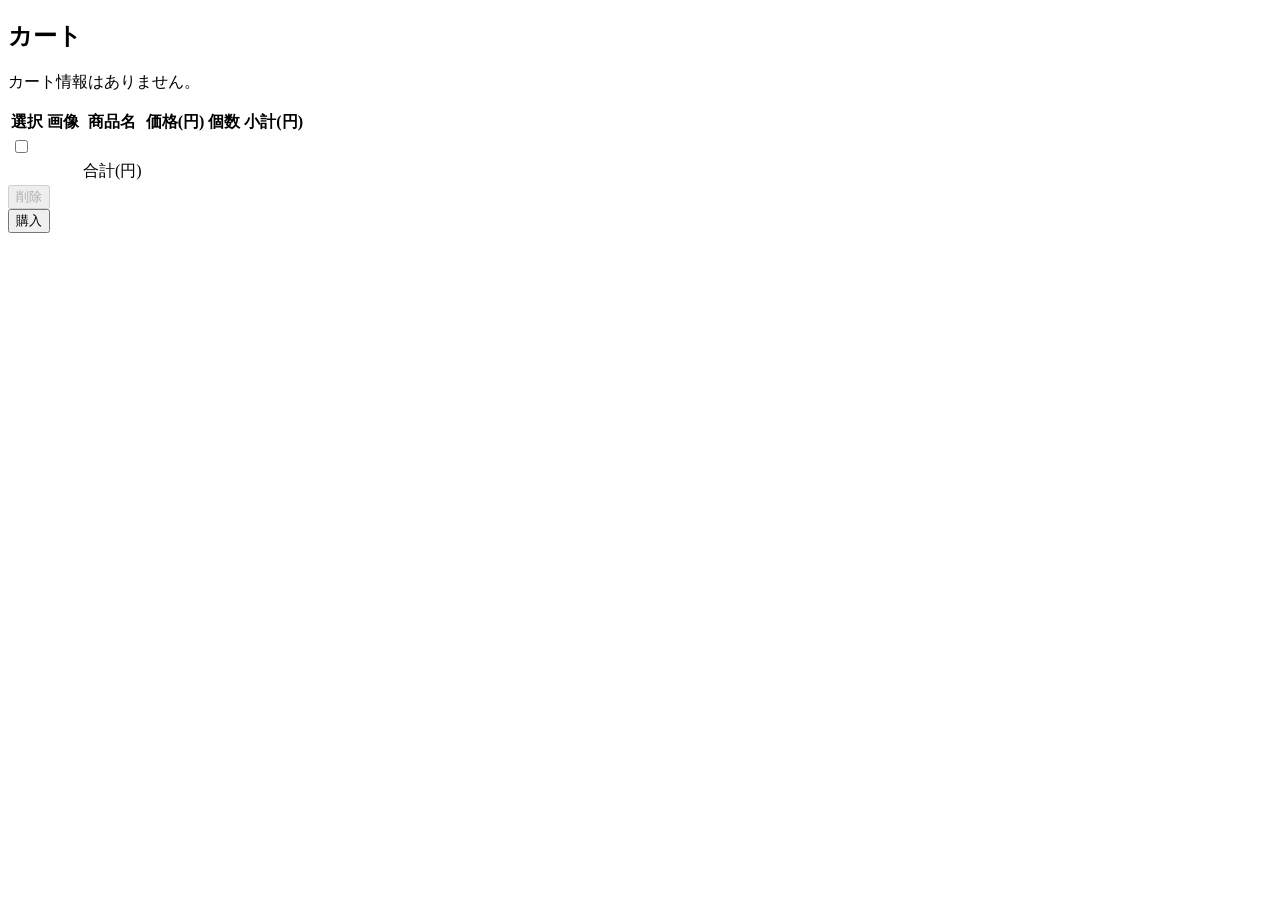
==== src/main/resources/templates/cart.html @ 64a1ae8f "first commit" ====
<!DOCTYPE html>
<html xmlns:th="http://www.thymeleaf.org">
<head>
<meta charset="UTF-8" />

<link href="/css/reset.css" th:href="@{/css/reset.css}" rel="stylesheet" />
<link href="/css/style.css" th:href="@{/css/style.css}" rel="stylesheet" />
<title>Sample Web</title>
</head>
<body>

<header th:insert="fragments/page_header::pageHeader"></header>

<main>

	<div class="container cart">
		<h2>カート</h2>
	
		<div class="noData"	th:if="${carts == null || carts.size() == 0}">
			<p class="info">カート情報はありません。</p>
		</div>
		
		<table class="cart"	th:if="${carts != null && carts.size() > 0}">
			<tr>
				<th>選択</th><th>画像</th><th>商品名</th><th>価格(円)</th><th>個数</th><th>小計(円)</th>
			</tr>
			<tr th:each="cart: ${carts}">
				<td><input type="checkbox" name="id"	class="checkList" th:value="${cart.id}"/></td>
				<td><img class="itemImage"	th:src="@{{imagePath} (imagePath=${cart.imageFullPath}) }" /></td>
				<td th:text="${cart.productName}" />
				<td class="number" th:text="${cart.price}" />
				<td class="productCount number" th:text="${cart.productCount}" />
				<td class="subtotal number" th:text="${cart.subtotal}" />
			</tr>
			<tr>
				<td class="totalArea"></td>
				<td class="totalArea"></td>
				<td class="totalArea">合計(円)</td>
				<td class="totalArea"></td>
				<td class="totalArea" id="totalCount"></td>
				<td class="totalArea" id="totalPrice"></td>
			</tr>
		</table>
		<div class="buttonArea"	th:if="${carts != null && carts.size() > 0}">
			<button id="deleteButton" disabled>削除</button>
			<form action="/sampleweb/settlement/">
				<button type="submit" id="settlementButton">購入</button>
			</form>
		</div>
	
	</div>

</main>
<script	th:inline="javascript">
/*<![CDATA[*/
$(() => {
	// 購入個数と金額の合計を算出し、合計欄に設定する
	calcTotalArea();
	
	$('#deleteButton').on('click', () => {
		let checkedList = $('.checkList:checked');	// チェックされたチェックボックスのオブジェクト
		let checkedIdList = []; // チェックされたチェックボックスのValueを入れるリスト
		for (checked of checkedList) {
			checkedIdList.push($(checked).val());
		}
		deleteCart(checkedList, checkedIdList);
	});

	$('.checkList').on('change', changeDisable);
	
	$('#settlementButton').on('click', function() {
		let userId = /*[[${loginSession.getUserId()}]]*/ 0;
		if (userId == 0 && isEmpty($('#hiddenUserName').val())) {
			alert("ログインしてください。");
			return false;
		}
	});
	
});

/**
 * 選択されたカート情報を削除する。
 * @param checkedList:選択されたチェックボックスのリスト、checkedIdList:選択されたチェックボックスの値のリスト
 * @returns なし
 */
function deleteCart(checkedList, checkedIdList) {
	$.ajax({
		type: 'POST',
		url: '/sampleweb/cart/delete',
		data: JSON.stringify({'checkedIdList': checkedIdList}),
		contentType: 'application/json',
	})
	.then((result) => {
		for (checked of checkedList) {
			$(checked).parent().parent().remove();
		}
		
		let checkList = $('.checkList');
		if (checkList.length == 0) {
			location.replace('/sampleweb/cart/');
		}
		// 購入個数と金額の合計を算出し、合計欄に設定する
		calcTotalArea();
		// 削除ボタン非活性
		changeDisable();
	}, () => {
		alert('Error: ajax connection failed.');
	});		
}

/**
 * 削除ボタンの活性非活性を変更する。
 * @param チェックボックスが選択された際のevent
 * @returns なし
 */
let changeDisable = (event) => {
	let checkList = $('.checkList');
	let disabled = true;
	for (let check of checkList) {
		if($(check).prop('checked')) {
			disabled = false;
			break;
		}
	}
	$("#deleteButton").prop("disabled", disabled);
}

/**
 * 合計個数、合計金額を計算する。
 * @param なし
 * @returns なし
 */
function calcTotalArea() {
	let subtotalList = $('.subtotal');
	let countList = $('.productCount');
	let totalPrice = 0;
	let totalCount = 0;
	
	$(subtotalList).each((i, subtotal) => {
		totalPrice += parseInt($(subtotal).text());
		totalCount += parseInt($(countList[i]).text());
	});
// 123～126行目と同じことをおこなっている
// eachを使用することにより1つのループでできるため
// 以降の処理はコメントアウトする
// 	for (let subtotal of subtotalList) {
// 		totalPrice += parseInt($(subtotal).text());
// 	}
// 	for (let count of countList) {
// 		totalCount += parseInt($(count).text());
// 	}

	$('#totalPrice').text(totalPrice);
	$('#totalCount').text(totalCount);
}
/*]]>*/
</script>

</body>
</html>
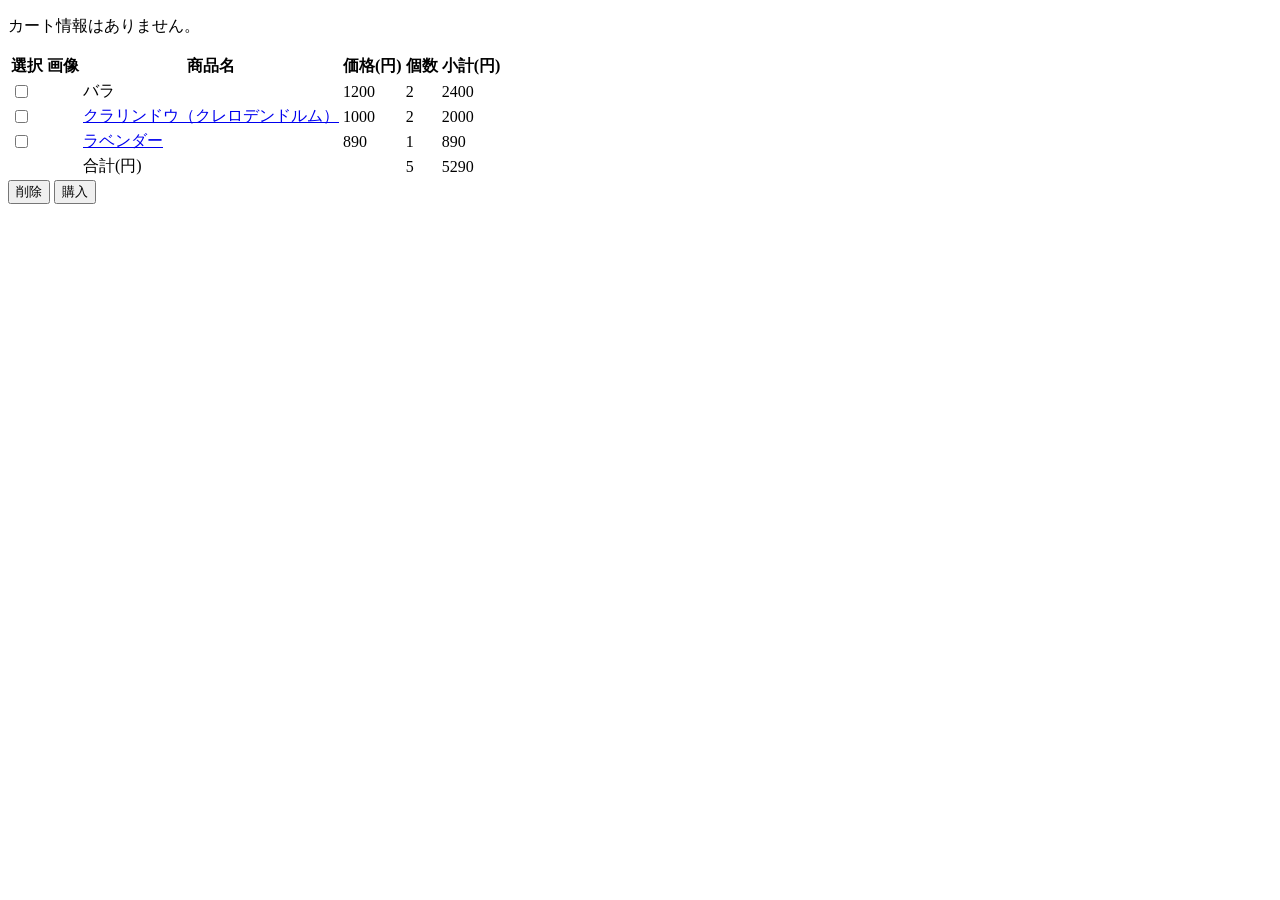
==== commit e44f34a3: "templateブランチ作成" ====
--- a/src/main/resources/templates/cart.html
+++ b/src/main/resources/templates/cart.html
@@ -5,6 +5,7 @@
 
 <link href="/css/reset.css" th:href="@{/css/reset.css}" rel="stylesheet" />
 <link href="/css/style.css" th:href="@{/css/style.css}" rel="stylesheet" />
+
 <title>Sample Web</title>
 </head>
 <body>
@@ -14,147 +15,64 @@
 <main>
 
 	<div class="container cart">
-		<h2>カート</h2>
-	
-		<div class="noData"	th:if="${carts == null || carts.size() == 0}">
+		<div class="noData hidden">
 			<p class="info">カート情報はありません。</p>
 		</div>
-		
-		<table class="cart"	th:if="${carts != null && carts.size() > 0}">
+		<table class="cart">
 			<tr>
 				<th>選択</th><th>画像</th><th>商品名</th><th>価格(円)</th><th>個数</th><th>小計(円)</th>
 			</tr>
-			<tr th:each="cart: ${carts}">
-				<td><input type="checkbox" name="id"	class="checkList" th:value="${cart.id}"/></td>
-				<td><img class="itemImage"	th:src="@{{imagePath} (imagePath=${cart.imageFullPath}) }" /></td>
-				<td th:text="${cart.productName}" />
-				<td class="number" th:text="${cart.price}" />
-				<td class="productCount number" th:text="${cart.productCount}" />
-				<td class="subtotal number" th:text="${cart.subtotal}" />
+			<tr>
+				<td>
+					<input type="checkbox" />
+				</td>
+				<td class="image">
+					<img class="itemImage" src="/img/may/rose.jpg" alt="" />
+				</td>
+				<td>バラ</td>
+				<td class="number">1200</td>
+				<td class="number">2</td>
+				<td class="number">2400</td>
+			</tr>
+			<tr>
+				<td>
+					<input type="checkbox" />
+				</td>
+				<td class="image">
+					<a href="#"><img class="itemImage" src="/img/feb/clerodendrum.jpg" alt="" /></a>
+				</td>
+				<td><a href="#">クラリンドウ（クレロデンドルム）</a></td>
+				<td class="number">1000</td>
+				<td class="number">2</td>
+				<td class="number">2000</td>
+			</tr>
+			<tr>
+				<td>
+					<input type="checkbox" />
+				</td>
+				<td class="image">
+					<a href="#"><img class="itemImage" src="/img/jun/lavender.jpg" alt="" /></a>
+				</td>
+				<td><a href="#">ラベンダー</a></td>
+				<td class="number">890</td>
+				<td class="number">1</td>
+				<td class="number">890</td>
 			</tr>
 			<tr>
 				<td class="totalArea"></td>
 				<td class="totalArea"></td>
 				<td class="totalArea">合計(円)</td>
 				<td class="totalArea"></td>
-				<td class="totalArea" id="totalCount"></td>
-				<td class="totalArea" id="totalPrice"></td>
+				<td class="totalArea">5</td>
+				<td class="totalArea">5290</td>
 			</tr>
 		</table>
-		<div class="buttonArea"	th:if="${carts != null && carts.size() > 0}">
-			<button id="deleteButton" disabled>削除</button>
-			<form action="/sampleweb/settlement/">
-				<button type="submit" id="settlementButton">購入</button>
-			</form>
+		<div class="buttonArea">
+			<button>削除</button>
+			<button>購入</button>
 		</div>
-	
 	</div>
-
 </main>
-<script	th:inline="javascript">
-/*<![CDATA[*/
-$(() => {
-	// 購入個数と金額の合計を算出し、合計欄に設定する
-	calcTotalArea();
-	
-	$('#deleteButton').on('click', () => {
-		let checkedList = $('.checkList:checked');	// チェックされたチェックボックスのオブジェクト
-		let checkedIdList = []; // チェックされたチェックボックスのValueを入れるリスト
-		for (checked of checkedList) {
-			checkedIdList.push($(checked).val());
-		}
-		deleteCart(checkedList, checkedIdList);
-	});
-
-	$('.checkList').on('change', changeDisable);
-	
-	$('#settlementButton').on('click', function() {
-		let userId = /*[[${loginSession.getUserId()}]]*/ 0;
-		if (userId == 0 && isEmpty($('#hiddenUserName').val())) {
-			alert("ログインしてください。");
-			return false;
-		}
-	});
-	
-});
-
-/**
- * 選択されたカート情報を削除する。
- * @param checkedList:選択されたチェックボックスのリスト、checkedIdList:選択されたチェックボックスの値のリスト
- * @returns なし
- */
-function deleteCart(checkedList, checkedIdList) {
-	$.ajax({
-		type: 'POST',
-		url: '/sampleweb/cart/delete',
-		data: JSON.stringify({'checkedIdList': checkedIdList}),
-		contentType: 'application/json',
-	})
-	.then((result) => {
-		for (checked of checkedList) {
-			$(checked).parent().parent().remove();
-		}
-		
-		let checkList = $('.checkList');
-		if (checkList.length == 0) {
-			location.replace('/sampleweb/cart/');
-		}
-		// 購入個数と金額の合計を算出し、合計欄に設定する
-		calcTotalArea();
-		// 削除ボタン非活性
-		changeDisable();
-	}, () => {
-		alert('Error: ajax connection failed.');
-	});		
-}
-
-/**
- * 削除ボタンの活性非活性を変更する。
- * @param チェックボックスが選択された際のevent
- * @returns なし
- */
-let changeDisable = (event) => {
-	let checkList = $('.checkList');
-	let disabled = true;
-	for (let check of checkList) {
-		if($(check).prop('checked')) {
-			disabled = false;
-			break;
-		}
-	}
-	$("#deleteButton").prop("disabled", disabled);
-}
-
-/**
- * 合計個数、合計金額を計算する。
- * @param なし
- * @returns なし
- */
-function calcTotalArea() {
-	let subtotalList = $('.subtotal');
-	let countList = $('.productCount');
-	let totalPrice = 0;
-	let totalCount = 0;
-	
-	$(subtotalList).each((i, subtotal) => {
-		totalPrice += parseInt($(subtotal).text());
-		totalCount += parseInt($(countList[i]).text());
-	});
-// 123～126行目と同じことをおこなっている
-// eachを使用することにより1つのループでできるため
-// 以降の処理はコメントアウトする
-// 	for (let subtotal of subtotalList) {
-// 		totalPrice += parseInt($(subtotal).text());
-// 	}
-// 	for (let count of countList) {
-// 		totalCount += parseInt($(count).text());
-// 	}
-
-	$('#totalPrice').text(totalPrice);
-	$('#totalCount').text(totalCount);
-}
-/*]]>*/
-</script>
 
 </body>
 </html>
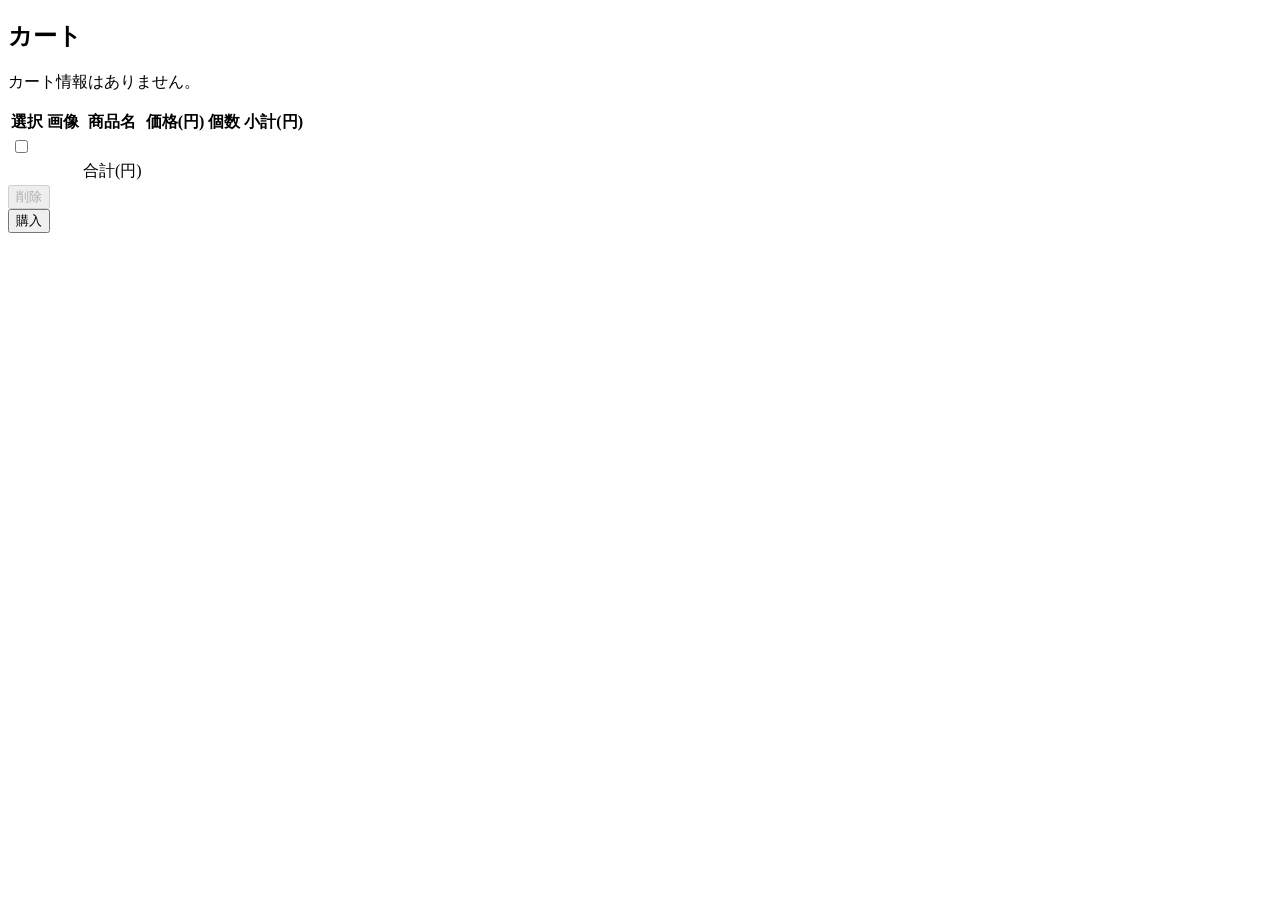
==== commit eee2a65f: "タグの内のスペースの統一" ====
--- a/src/main/resources/templates/cart.html
+++ b/src/main/resources/templates/cart.html
@@ -5,7 +5,6 @@
 
 <link href="/css/reset.css" th:href="@{/css/reset.css}" rel="stylesheet" />
 <link href="/css/style.css" th:href="@{/css/style.css}" rel="stylesheet" />
-
 <title>Sample Web</title>
 </head>
 <body>
@@ -15,64 +14,147 @@
 <main>
 
 	<div class="container cart">
-		<div class="noData hidden">
+		<h2>カート</h2>
+	
+		<div class="noData" th:if="${carts == null || carts.size() == 0}">
 			<p class="info">カート情報はありません。</p>
 		</div>
-		<table class="cart">
+		
+		<table class="cart" th:if="${carts != null && carts.size() > 0}">
 			<tr>
 				<th>選択</th><th>画像</th><th>商品名</th><th>価格(円)</th><th>個数</th><th>小計(円)</th>
 			</tr>
-			<tr>
-				<td>
-					<input type="checkbox" />
-				</td>
-				<td class="image">
-					<img class="itemImage" src="/img/may/rose.jpg" alt="" />
-				</td>
-				<td>バラ</td>
-				<td class="number">1200</td>
-				<td class="number">2</td>
-				<td class="number">2400</td>
-			</tr>
-			<tr>
-				<td>
-					<input type="checkbox" />
-				</td>
-				<td class="image">
-					<a href="#"><img class="itemImage" src="/img/feb/clerodendrum.jpg" alt="" /></a>
-				</td>
-				<td><a href="#">クラリンドウ（クレロデンドルム）</a></td>
-				<td class="number">1000</td>
-				<td class="number">2</td>
-				<td class="number">2000</td>
-			</tr>
-			<tr>
-				<td>
-					<input type="checkbox" />
-				</td>
-				<td class="image">
-					<a href="#"><img class="itemImage" src="/img/jun/lavender.jpg" alt="" /></a>
-				</td>
-				<td><a href="#">ラベンダー</a></td>
-				<td class="number">890</td>
-				<td class="number">1</td>
-				<td class="number">890</td>
+			<tr th:each="cart: ${carts}">
+				<td><input type="checkbox" name="id" class="checkList" th:value="${cart.id}"/></td>
+				<td><img class="itemImage" th:src="@{{imagePath} (imagePath=${cart.imageFullPath}) }" /></td>
+				<td th:text="${cart.productName}" />
+				<td class="number" th:text="${cart.price}" />
+				<td class="productCount number" th:text="${cart.productCount}" />
+				<td class="subtotal number" th:text="${cart.subtotal}" />
 			</tr>
 			<tr>
 				<td class="totalArea"></td>
 				<td class="totalArea"></td>
 				<td class="totalArea">合計(円)</td>
 				<td class="totalArea"></td>
-				<td class="totalArea">5</td>
-				<td class="totalArea">5290</td>
+				<td class="totalArea" id="totalCount"></td>
+				<td class="totalArea" id="totalPrice"></td>
 			</tr>
 		</table>
-		<div class="buttonArea">
-			<button>削除</button>
-			<button>購入</button>
+		<div class="buttonArea" th:if="${carts != null && carts.size() > 0}">
+			<button id="deleteButton" disabled>削除</button>
+			<form action="/sampleweb/settlement/">
+				<button type="submit" id="settlementButton">購入</button>
+			</form>
 		</div>
+	
 	</div>
+
 </main>
+<script	th:inline="javascript">
+/*<![CDATA[*/
+$(() => {
+	// 購入個数と金額の合計を算出し、合計欄に設定する
+	calcTotalArea();
+	
+	$('#deleteButton').on('click', () => {
+		let checkedList = $('.checkList:checked');	// チェックされたチェックボックスのオブジェクト
+		let checkedIdList = []; // チェックされたチェックボックスのValueを入れるリスト
+		for (checked of checkedList) {
+			checkedIdList.push($(checked).val());
+		}
+		deleteCart(checkedList, checkedIdList);
+	});
+
+	$('.checkList').on('change', changeDisable);
+	
+	$('#settlementButton').on('click', function() {
+		let userId = /*[[${loginSession.getUserId()}]]*/ 0;
+		if (userId == 0 && isEmpty($('#hiddenUserName').val())) {
+			alert("ログインしてください。");
+			return false;
+		}
+	});
+	
+});
+
+/**
+ * 選択されたカート情報を削除する。
+ * @param checkedList:選択されたチェックボックスのリスト、checkedIdList:選択されたチェックボックスの値のリスト
+ * @returns なし
+ */
+function deleteCart(checkedList, checkedIdList) {
+	$.ajax({
+		type: 'POST',
+		url: '/sampleweb/cart/delete',
+		data: JSON.stringify({'checkedIdList': checkedIdList}),
+		contentType: 'application/json',
+	})
+	.then((result) => {
+		for (checked of checkedList) {
+			$(checked).parent().parent().remove();
+		}
+		
+		let checkList = $('.checkList');
+		if (checkList.length == 0) {
+			location.replace('/sampleweb/cart/');
+		}
+		// 購入個数と金額の合計を算出し、合計欄に設定する
+		calcTotalArea();
+		// 削除ボタン非活性
+		changeDisable();
+	}, () => {
+		alert('Error: ajax connection failed.');
+	});		
+}
+
+/**
+ * 削除ボタンの活性非活性を変更する。
+ * @param チェックボックスが選択された際のevent
+ * @returns なし
+ */
+let changeDisable = (event) => {
+	let checkList = $('.checkList');
+	let disabled = true;
+	for (let check of checkList) {
+		if($(check).prop('checked')) {
+			disabled = false;
+			break;
+		}
+	}
+	$("#deleteButton").prop("disabled", disabled);
+}
+
+/**
+ * 合計個数、合計金額を計算する。
+ * @param なし
+ * @returns なし
+ */
+function calcTotalArea() {
+	let subtotalList = $('.subtotal');
+	let countList = $('.productCount');
+	let totalPrice = 0;
+	let totalCount = 0;
+	
+	$(subtotalList).each((i, subtotal) => {
+		totalPrice += parseInt($(subtotal).text());
+		totalCount += parseInt($(countList[i]).text());
+	});
+// 123～126行目と同じことをおこなっている
+// eachを使用することにより1つのループでできるため
+// 以降の処理はコメントアウトする
+// 	for (let subtotal of subtotalList) {
+// 		totalPrice += parseInt($(subtotal).text());
+// 	}
+// 	for (let count of countList) {
+// 		totalCount += parseInt($(count).text());
+// 	}
+
+	$('#totalPrice').text(totalPrice);
+	$('#totalCount').text(totalCount);
+}
+/*]]>*/
+</script>
 
 </body>
 </html>
